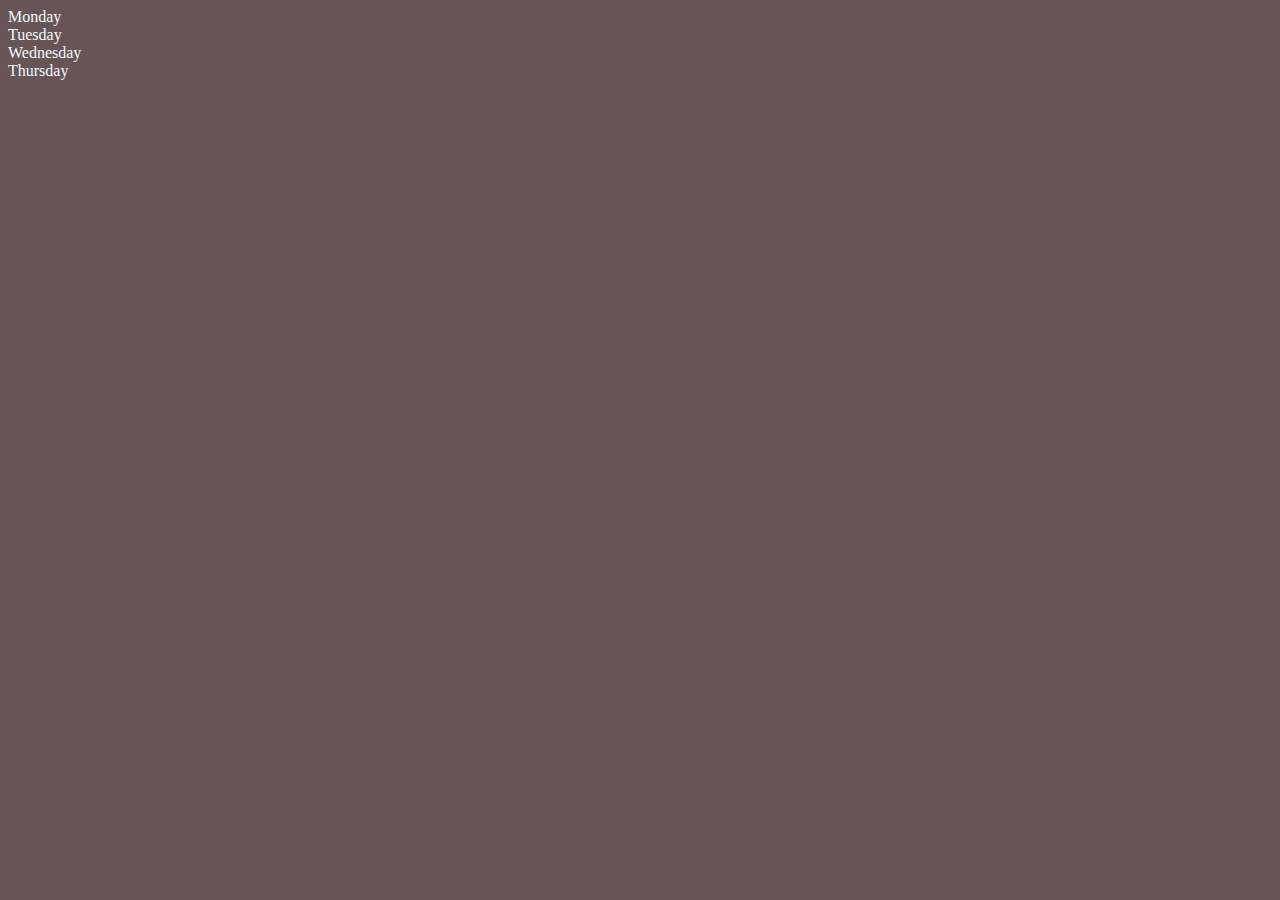
==== DOM/two.html @ 8e586fcc "create an element iin DOM" ====
<!DOCTYPE html>
<html lang="en">
<head>
    <meta charset="UTF-8">
    <meta name="viewport" content="width=device-width, initial-scale=1.0">
    <title>DOM with Naresh </title>
</head>
<body style="background-color: rgb(103, 85, 85);color: aliceblue; ">
    <div class="parent" >
        <div class="day">Monday</div>
        <div class="day">Tuesday</div>
        <div class="day">Wednesday</div>
        <div class="day">Thursday</div>
    </div>   
</body>
<script>
    const parent = document.querySelector(".parent")
    // console.log(parent);
    // console.log(parent.children);
    // console.log(parent.children[1].innerHTML);
    // console.log(parent.innerHTML);

    //     for (let i = 0; i < parent.children.length ;i++) {
    //     const element = parent.children[i] ;
    //     console.log(element);
    // }
    // parent.children[1].style.color = "Black";
    // console.log(parent.firstElementChild)
    

    const day = document.querySelector(".day")
    console.log(day.nextElementSibling)
</script>
</html>
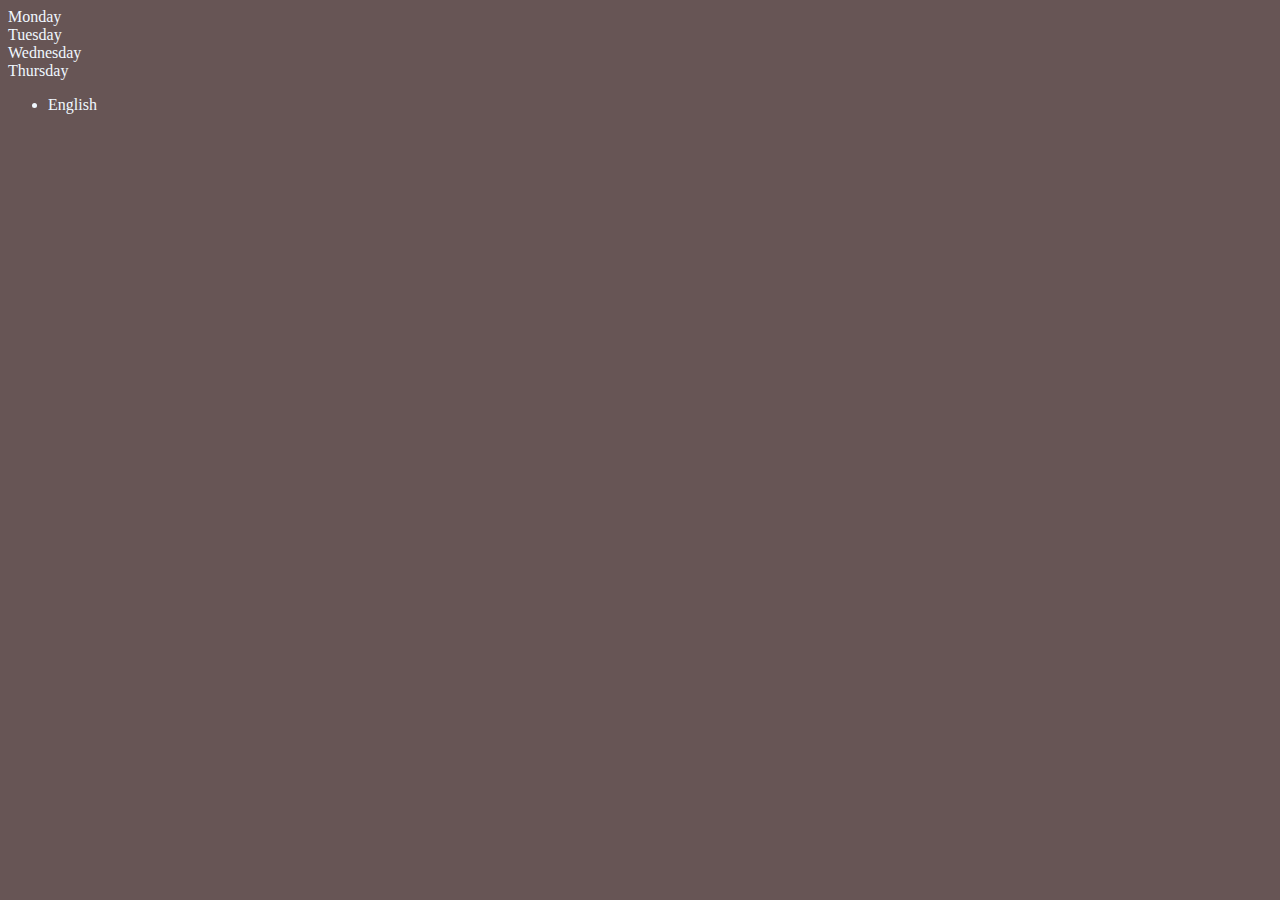
==== commit 4c029889: "create add and remove element in Dom" ====
--- a/DOM/two.html
+++ b/DOM/two.html
@@ -11,14 +11,18 @@
         <div class="day">Tuesday</div>
         <div class="day">Wednesday</div>
         <div class="day">Thursday</div>
-    </div>   
+    </div>  
+    <ul class="language">
+        <li>English</li>
+    </ul> 
 </body>
 <script>
-    const parent = document.querySelector(".parent")
+    // const parent = document.querySelector(".parent")
     // console.log(parent);
     // console.log(parent.children);
     // console.log(parent.children[1].innerHTML);
     // console.log(parent.innerHTML);
+
 
     //     for (let i = 0; i < parent.children.length ;i++) {
     //     const element = parent.children[i] ;
@@ -28,7 +32,31 @@
     // console.log(parent.firstElementChild)
     
 
-    const day = document.querySelector(".day")
-    console.log(day.nextElementSibling)
+    // const day = document.querySelector(".day")
+    // console.log(day.nextElementSibling)
+
+    // create a div in js 
+
+    const div = document.createElement("h1")
+    console.log(div);
+    div.className = "main"
+    // div.id = Math.random()
+    div.id = Math.round(Math.random() * 10 + 1) // It gives the nearest integer of the value
+    div.setAttribute("tittle","generated title")
+
+    // div.innerHTML = "Chai aur code "
+
+    const addtext = document.createTextNode("chai aur code ")
+    div.appendChild(addtext)
+    // console.log(addtext);
+    // document.body.appendChild(div) // iska use hum screen prr lane k liye krte h 
+
+    // for Add function 
+
+    function addLanguage(langname) {
+        const li = document.createElement("#li")
+        li.innerHTML = `${langname}
+    }
+
 </script>
 </html>